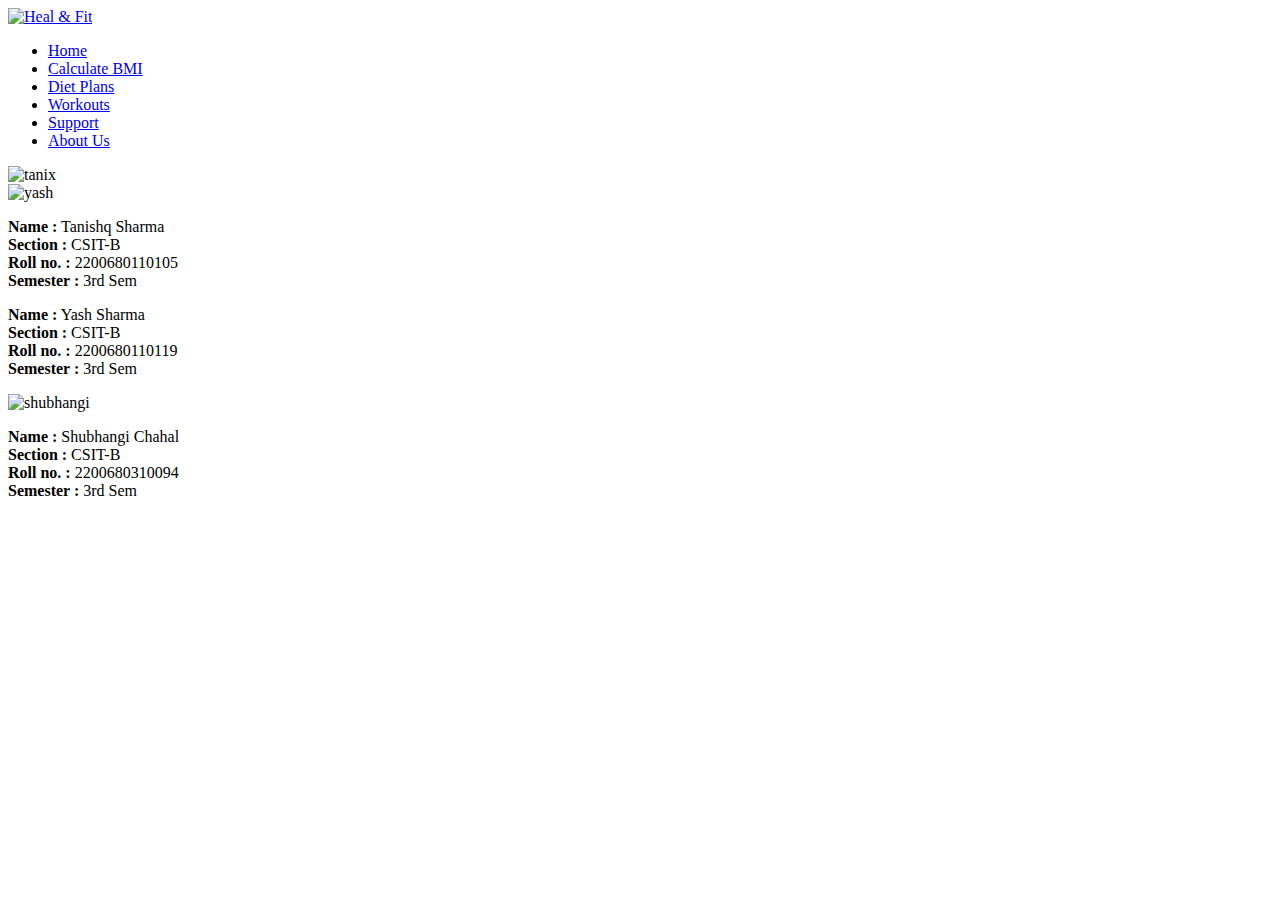
==== about.html @ 017debf2 "htlm files uploaded" ====
<!DOCTYPE html>
<html lang="en">
<head>
  <meta charset="UTF-8">
  <title>Heal & Fit</title>
  <link rel="stylesheet" href="styles.css">
  <script src="script.js" defer></script>
</head>
<body>
  <header>
    <div class="container">
        <a href="/index.html"><img src="OIP (1).jpeg" alt="Heal & Fit"></a>
      <nav>
        
        <ul>
          <li><a href="/index.html">Home</a></li>
          <li><a href="/index.html#calculate">Calculate BMI</a></li>
          <li><a href="/index.html#diet">Diet Plans</a></li>
          <li><a href="/workout.html">Workouts</a></li>
          <li><a href="/support.html">Support</a></li>
          <li><a href="/about.html">About Us</a></li>
        </ul>
      </nav>
    </div>
  </header>
  <div class="content">
  <div class="content-left">
   <img src="tanix.jpg" alt="tanix">

  </div>
  <div class="content-right">
   <img src="yash.jpg" alt="yash">
  </div>
</div>
<div class="description">
    <div class="description-left">
        <p>
            <b>Name :</b> Tanishq Sharma<br>
            <b>Section :</b> CSIT-B <br>  
            <b>Roll no. :</b> 2200680110105<br>
            <b>Semester :</b> 3rd Sem<br>
        </p>
    </div>
    <div class="description-right">
        <p>
            <b>Name :</b> Yash Sharma<br>
            <b>Section :</b> CSIT-B <br>  
            <b>Roll no. :</b> 2200680110119<br>
            <b>Semester :</b> 3rd Sem<br>
        </p>
    </div>
</div>
<div class="shubhangi">
        <img src="shubhangi.jpg" alt="shubhangi">
        <p>
            <b>Name :</b> Shubhangi Chahal<br>
            <b>Section :</b> CSIT-B <br>  
            <b>Roll no. :</b> 2200680310094<br>
            <b>Semester :</b> 3rd Sem<br>
        </p>
</div>
</html>
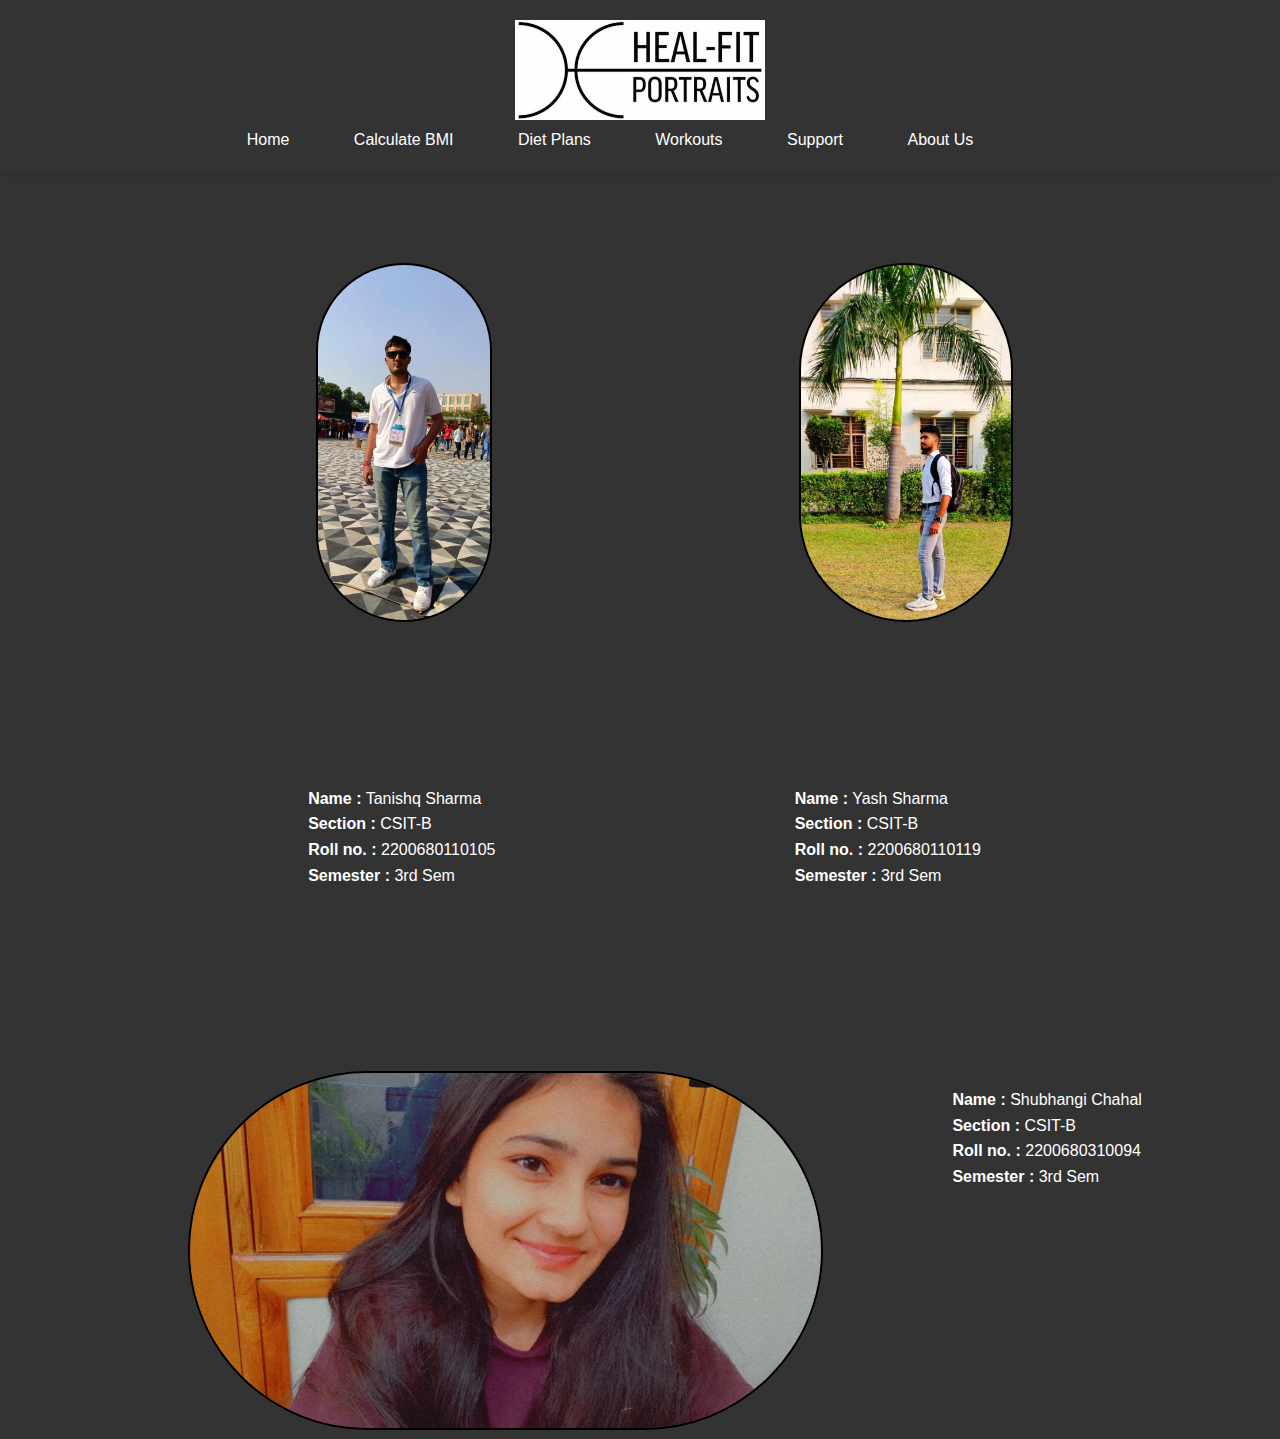
==== commit 104f69eb: "Update about.html" ====
--- a/about.html
+++ b/about.html
@@ -13,12 +13,12 @@
       <nav>
         
         <ul>
-          <li><a href="/index.html">Home</a></li>
-          <li><a href="/index.html#calculate">Calculate BMI</a></li>
-          <li><a href="/index.html#diet">Diet Plans</a></li>
-          <li><a href="/workout.html">Workouts</a></li>
-          <li><a href="/support.html">Support</a></li>
-          <li><a href="/about.html">About Us</a></li>
+          <li><a href="https://yash9sharmaa.github.io/Heal-Fit/">Home</a></li>
+          <li><a href="index.html#calculate">Calculate BMI</a></li>
+          <li><a href="index.html#diet">Diet Plans</a></li>
+          <li><a href="workout.html">Workouts</a></li>
+          <li><a href="support.html">Support</a></li>
+          <li><a href="about.html">About Us</a></li>
         </ul>
       </nav>
     </div>
--- a/styles.css
+++ b/styles.css
@@ -0,0 +1,223 @@
+/* Basic Styles */
+body {
+  font-family: Arial, sans-serif;
+  margin: 0;
+  padding: 0;
+  line-height: 1.6;
+  background-color: #333;
+}
+
+.container {
+  background-color: #333;
+  width: 90%;
+  margin: 0 auto;
+  overflow: hidden;
+}
+
+.content {
+  background-color: #333;
+  height: 50%;
+  display: flex;
+  margin-top: 32px;
+  padding: 9px;
+  position: relative;
+  justify-content: space-evenly;
+}
+
+.content-left {
+  display: flex;
+  flex-direction: column;
+  justify-content: center;
+  padding: 49px;
+  z-index: 1;
+}
+
+.content-right {
+  display: flex;
+  align-items: center;
+  justify-content: center;
+}
+
+.content-right img {
+  height: 355px;
+  border: 2px solid black;
+  border-radius: 200px;
+}
+.content-left img {
+  height: 355px;
+  border: 2px solid black;
+  border-radius: 200px;
+}
+
+.description {
+  background-color: #333;
+  height: 100%;
+  color: white;
+  display: flex;
+  margin-top: 32px;
+  padding: 9px;
+  position: relative;
+  justify-content: space-evenly;
+}
+
+.description-left {
+  display: flex;
+  flex-direction: column;
+  justify-content: center;
+  padding: 49px;
+  z-index: 1;
+  margin-left: 0px;
+}
+
+.description-right {
+  display: flex;
+  align-items: center;
+  justify-content: center;
+  margin-right: 40px;
+}
+
+.shubhangi{
+  background-color: #333;
+  height: 100%;
+  color: white;
+  text-align:left;
+  display: flex;
+  margin-top: 100px;
+  padding: 9px;
+  position: relative;
+  justify-content: space-evenly;
+}
+
+.shubhangi img {
+  height: 355px;
+  margin-left: 50px;
+  border: 2px solid black;
+  border-radius: 200px;
+  color: #ccc;
+}
+
+header {
+  background-color: #333;
+  padding: 20px 0;
+  text-align: center;
+  box-shadow: 0 2px 4px rgba(0, 0, 0, 0.1);
+}
+
+.contact{
+  display: flex;
+  justify-content: center;
+  margin-right: 260px;
+}
+
+header img{
+  max-width: 250px;
+  justify-content: left;
+}
+
+nav ul {
+  /* background-color: #333;*/
+  list-style-type: none;
+  padding: 0;
+  margin: 0;
+}
+
+nav ul li {
+  display: inline;
+  margin-right: 60px;
+  
+}
+
+nav ul li a {
+  margin-top: 60px;
+  text-decoration: none;
+  color: #fff;
+}
+
+main {
+  padding: 20px 40px;
+}
+
+section {
+  background-color: #fff;
+  padding: 20px;
+  margin-bottom: 20px;
+  border-radius: 8px;
+  box-shadow: 0 2px 4px rgba(0, 0, 0, 0.1);
+  
+}
+
+.support-form {
+  max-width: 400px;
+  margin: 10px auto;
+}
+
+.form-group {
+  margin-top: 30px;
+  margin-bottom: 15px;
+}
+
+label {
+  display: block;
+  font-weight: bold;
+}
+
+label1 {
+  display: block;
+  font-weight: bold;
+  color: #ccc;
+}
+
+input[type="text"],
+input[type="email"],
+textarea {
+  width: 100%;
+  padding: 10px;
+  border-radius: 4px;
+  border: 1px solid #111;
+  color: #333;
+}
+
+button {
+  padding: 10px 20px;
+  background-color: #007bff;
+  color: #fff;
+  border: none;
+  border-radius: 4px;
+  cursor: pointer;
+}
+
+button:hover {
+  background-color: #0056b3;
+}
+
+input[type="number"] {
+  width: 80%;
+  padding: 10px;
+  margin-bottom: 10px;
+  border-radius: 4px;
+  border: 1px solid #ccc;
+}
+
+button {
+  padding: 10px 20px;
+  background-color: #007bff;
+  color: #fff;
+  border: none;
+  border-radius: 4px;
+  cursor: pointer;
+}
+
+button:hover {
+  background-color: #0056b3;
+}
+
+footer {
+  background-color: #333;
+  color: #fff;
+  text-align: center;
+  padding: 10px 0;
+}
+
+footer p {
+  margin: 0;
+}
